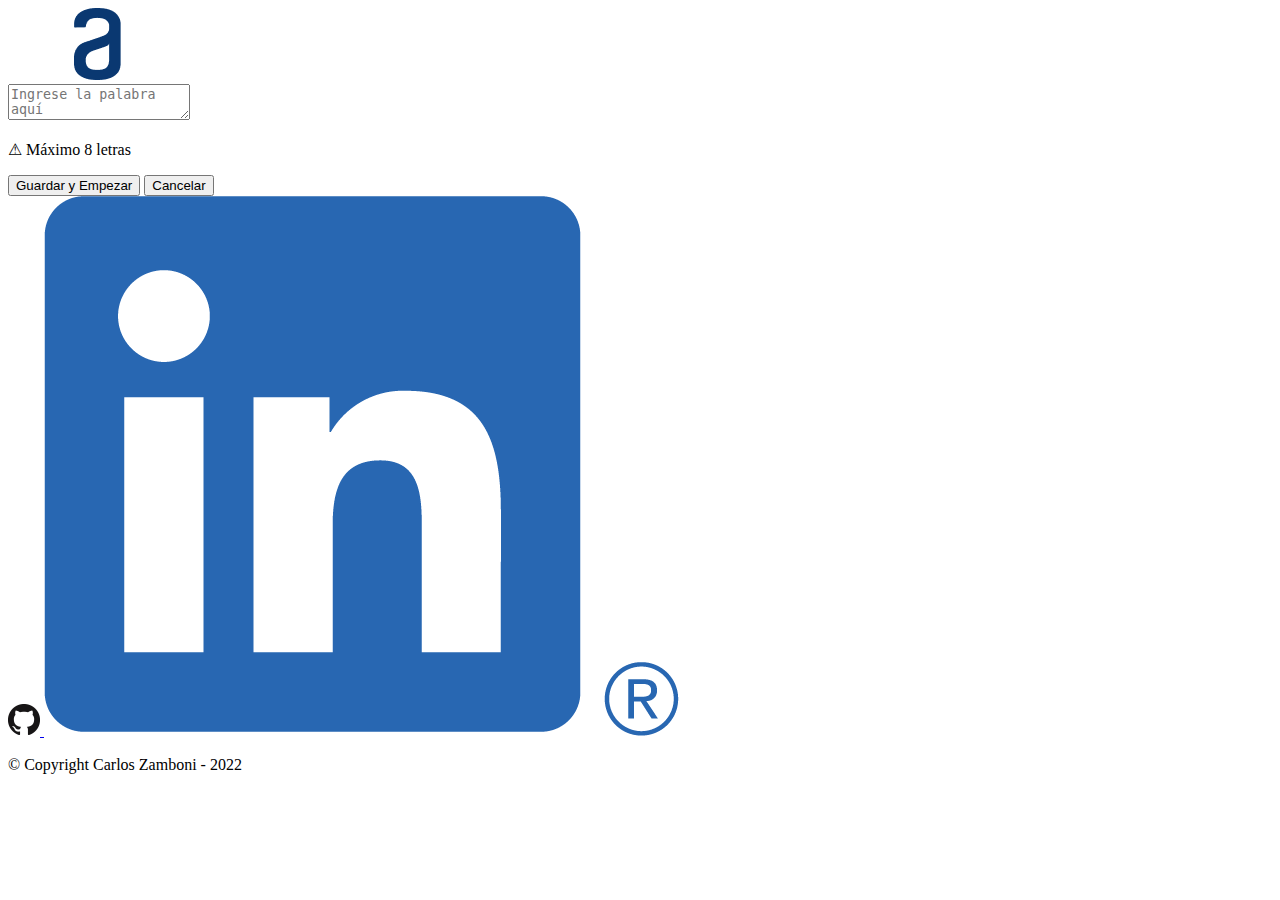
==== carga_palabra.html @ ceea18cf "first commit" ====
<!DOCTYPE html>
<html lang="es">
<head>
	<meta charset="utf-8">
	<meta name="viewport" content="width=device-width">
	<title>Ahorcado-Carga de palabra</title>
	<link rel="icon" type="image" href="imagenes/ahorcado.png">
	<link rel="stylesheet" type="text/css" href="css/reset.css">
	<link rel="stylesheet" type="text/css" href="css/style.css">
	<link rel="preconnect" href="https://fonts.googleapis.com">
	<link rel="preconnect" href="https://fonts.gstatic.com" crossorigin>
	<link href="https://fonts.googleapis.com/css2?family=Inter:wght@100;200;300;400&display=swap" rel="stylesheet"> 

</head>

<body>

	<header>
		<a href="https://www.aluracursos.com/"> <img class="logo" src="imagenes/Logo-2.png" alt="Logo de Alura Latam"> </a>
	</header>

	<main>
		<section class="carga-palabra">
			<div class="texto">
				<textarea id="textoEntrada" class="textoEntrada" placeholder="Ingrese la palabra aquí"></textarea>
			
			</div>
		</section>

		<section class="botones">

			<span id="error-carga"></span>
			
			<p class="nota">⚠ Máximo 8 letras</p>

			<button id="boton" class="boton1">Guardar y Empezar</button>
					
			<a href="index.html"><button id="boton" class="boton2">Cancelar</button></a>

		
	</main>

	<footer>
		<a href="https://github.com/carloszamboni"> <img src="imagenes/GitHub-Mark-32px.png" alt="GitHub Carlos Zamboni" class="redesSociales"> </a>
		<a href="https://www.linkedin.com/in/carlos-z-9343103b"> <img src="imagenes/LI-In-Bug.png" alt="LinkedIn Carlos Zamboni" class="redesSociales"> </a>
		<p class="copyright">&copy Copyright Carlos Zamboni - 2022</p>
	</footer>

<script type="text/javascript" src="Js/palabras.js"></script>
<script type="text/javascript" src="Js/agregarPalabra.js"></script>
<script type="text/javascript" src="Js/caracteres-validos.js"></script>


</body>

</html>
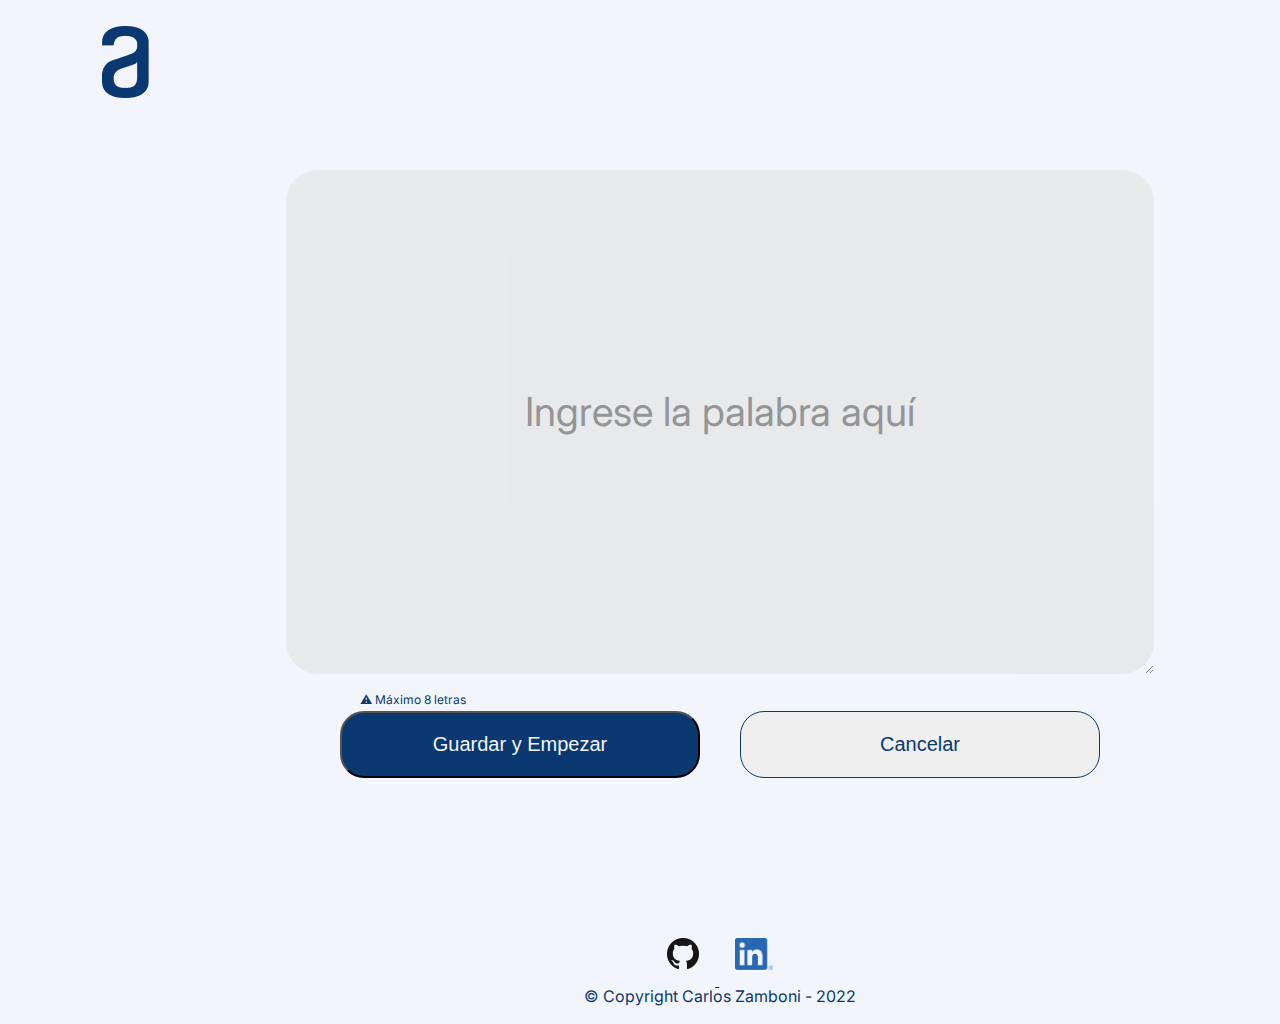
==== commit 5fffbb8e: "Update carga_palabra.html" ====
--- a/carga_palabra.html
+++ b/carga_palabra.html
@@ -5,8 +5,8 @@
 	<meta name="viewport" content="width=device-width">
 	<title>Ahorcado-Carga de palabra</title>
 	<link rel="icon" type="image" href="imagenes/ahorcado.png">
-	<link rel="stylesheet" type="text/css" href="css/reset.css">
-	<link rel="stylesheet" type="text/css" href="css/style.css">
+	<link rel="stylesheet" type="text/css" href="CSS/reset.css">
+	<link rel="stylesheet" type="text/css" href="CSS/style.css">
 	<link rel="preconnect" href="https://fonts.googleapis.com">
 	<link rel="preconnect" href="https://fonts.gstatic.com" crossorigin>
 	<link href="https://fonts.googleapis.com/css2?family=Inter:wght@100;200;300;400&display=swap" rel="stylesheet"> 
@@ -53,4 +53,4 @@
 
 </body>
 
-</html>+</html>
--- a/CSS/style.css
+++ b/CSS/style.css
@@ -0,0 +1,244 @@
+body{
+	position: relative;
+	width: 1440px;
+	height: 1024px;
+	background: #F3F5FC;
+	font-family: Inter;
+}
+
+header{
+	width: 1440px;
+	height: 100px;
+	padding: 15px 0;
+}
+
+.logo{
+	position: absolute;
+	top: 2.5%;
+	left: 2.5%;
+	transition: .5s;
+}
+
+.logo:hover{
+	scale: 120%;
+}
+
+main{
+	width: 100%;
+}
+
+.botonAzul{
+	padding: 24px;
+	
+	position: absolute;
+	width: 317px;
+	height: 114px;
+	left: 561px;
+	top: 402px;
+
+	font-size: 2em;
+	color: #F3F5FC;
+
+	background: #0A3871;
+	border-radius: 24px;
+	transition: .5s;
+}
+
+.botonAzul:hover{
+	scale: 120%;
+}
+
+.botonCeleste{
+	box-sizing: border-box;
+	padding: 20px;
+	
+	position: absolute;
+	width: 280px;
+	height: 67px;
+	left: 579px;
+	top: 554px;
+
+	font-size: 1.25em;
+	color: #0A3871;
+
+	border: 1px solid #0A3871;
+	border-radius: 24px;
+	transition: .5s;
+}
+
+.botonCeleste:hover{
+	scale: 120%;
+}
+
+footer{
+	width: 1440px;
+	position: absolute;
+	left: 0;
+	bottom: 0;
+	text-align: center;
+	color:#0A3871;
+	padding: 20px 0 20px 0;
+}
+
+.redesSociales{
+	height: 32px;
+	padding: 16px;
+	transition: .5s;
+}
+
+.redesSociales:hover{
+	scale: 150%;
+}
+
+.ingreso-palabra{
+	width: 1440px;
+	padding: 40px 0 40px 0;
+}
+
+.textoEntrada{
+	display: flex;
+	width: 60%;
+	height: 500px;
+	margin: 40px auto 0 auto;
+	border: none;
+	border-radius: 32px;
+	background: #E5E5E5;
+	opacity: 0.75;
+	text-align: center;
+	font-family: 'Inter';
+	font-size: 2.5em;
+	line-height: 12em;
+	color: #0A3871;
+}
+
+.botones{
+	width: 1440px;
+	padding: 20px 0 20px 0;
+	text-align: center;
+}
+
+#error-carga{
+	text-align: center;
+	color: red;
+	font-size: 1.25em;
+}
+
+.nota{
+	text-align: left;
+	color: #0A3871;
+	font-size: 0.75em;
+	margin: 0 0 5px 25%;
+}
+
+#boton{
+	display: inline-block;
+	box-sizing: border-box;
+	width: 25%;
+	height: 67px;
+	font-size: 1.25em;
+	border-radius: 24px;
+	transition: .5s;
+}
+
+#boton:hover{
+	scale: 1.2;
+	cursor: pointer;
+}
+
+.boton1{
+	color: #F3F5FC;
+	background: #0A3871;
+	margin-right: 1.25%;
+	padding: 20px 0;
+}
+
+.boton2{
+	color: #0A3871;
+	border: 1px solid #0A3871;
+	margin-left: 1.25%;
+	padding: 20px 0;
+}
+
+.ventanaGrafica{
+	text-align: center;
+}
+
+.respuestas{
+	width: fit-content;
+	height: fit-content;
+	padding-bottom: 10px;
+	position: absolute;
+	top: 30%;
+	left: 60%;
+}
+
+td{
+	width: 50px;
+	text-align: center;
+}
+
+#respuesta{
+	display: block ruby;
+	color: #0A3871;
+	font-family: 'Inter';
+	font-size: 2.5em;
+}
+
+.letra-invisible{
+	color: #F3F5FC;
+}
+
+.letra{
+	display: inherit;
+}
+
+#respuestaGuiones{
+	position: absolute;
+	top: 10px;
+	display: block ruby;
+	color: #0A3871;
+	font-size: 2.5em;
+}
+
+#letraIncorrecta{
+	position: absolute;
+	top: 80px;
+	color: red;
+	font-size: 2em;
+}
+
+.input{
+	width: 1440px;
+	position: absolute;
+	top: 55%;
+	text-align: center;
+
+}
+
+#ingresoLetra{
+	width: 30%;
+	height: 67px;
+	font-size: 1.25em;
+	border-radius: 24px;
+	text-align: center;
+}
+
+#errorIngreso{
+	font-size: 1.25em;
+	color: red;
+	text-align: center;
+}
+
+.boton3{
+	color: #F3F5FC;
+	background: #0A3871;
+	margin-right: 1.25%;
+	padding: 20px 0;
+}
+
+.boton4{
+	color: #0A3871;
+	border: 1px solid #0A3871;
+	margin-left: 1.25%;
+	padding: 20px 0;
+}
